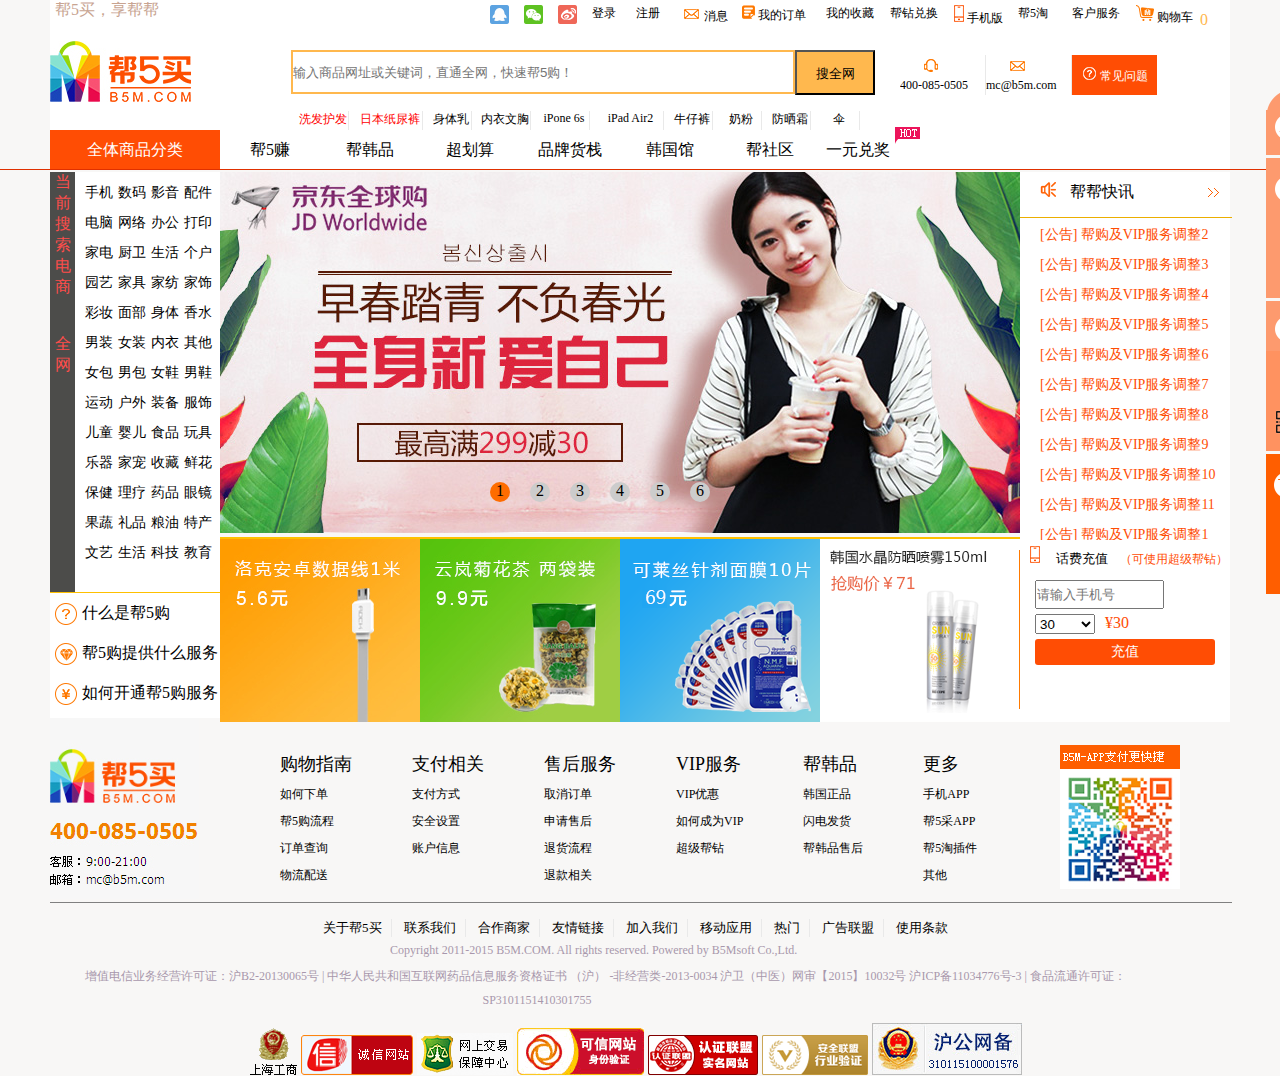
==== index.html @ 7b36b8f3 "Add files via upload" ====
<!DOCTYPE html>
<html>
	<head>
		<title>第一次大作业</title>
		<link rel="stylesheet" type="text/css" href="index.css">
	</head>
	<body>
		<div class="a1">
			<div class="p1">
				<div class="a2">
					<div class="a3">
						<div class="a4">帮5买，享帮帮</div>
						<div class="a6">
							<a href=""><div class="a5">
								<img style="margin-top: -31px;" src="./img/001.png">
							</div></a>
							<a href=""><div class="a5">
								<img style="margin-top: -53px;" src="./img/001.png">
							</div></a>
							<a href=""><div class="a5">
								<img style="margin-top: -75px;" src="./img/001.png">
							</div></a>
							<a href=""><div class="a7">
								登录
							</div></a>
							<a href=""><div class="a7">
								注册
							</div></a>
							<a href=""><div class="a8">
							<img style="margin-top: -113px;" src="./img/001.png">
							</div></a>
							<a href=""><span class="a9">消息</span></a>
							<a href=""><div class="a10">
							<img src="./img/dingdan.jpg">
								我的订单
							</div></a>
							<a href="">
								<div class="a11">
									我的收藏
								</div>
							</a>
							<a href="">
								<div class="a11">
									帮钻兑换
								</div>
							</a>
							<a href="">
								<div class="a11">
								<img src="./img/phone.png">
									手机版
								</div>
							</a>
							<a href="">
								<div class="a12">
									帮5淘
								</div>
							</a>
							<a href="">
								<div class="a11">
									客户服务
								</div>
							</a>
							<a href="">
								<div class="a14">
								<img src="./img/gouwuche.jpg">
									购物车

								</div>
								<span class="a15">0</span>
							</a>
						</div>
					</div>
					<div class="b1">
						<div class="b2">
							<img src="./img/logo_03.jpg">
						</div>
						<div class="b3">
							<input type="text" placeholder="输入商品网址或关键词，直通全网，快速帮5购！" ></input>
							<button type="submit" class="b4">
							搜全网
							</button>
						</div>
						<div class="b5">
							<div class="b7">
								<div class="b6">
									<img style="margin-top: -97px;" src="./img/001.png">
								</div>
								<span>400-085-0505</span>
							</div>
							<img class="b8" src="./img/shuxian.jpg">
							<div class="b7">
								<div class="b6">
									<img style="margin-top: -113.6px;" src="./img/001.png">
								</div>
								<span>mc@b5m.com</span>
							</div>
							<img class="b8" src="./img/shuxian.jpg">
							<div class="b10">
								<div class="b9">
									<img style="margin-top: -131px;" src="./img/001.png">
								</div>
								<span>常见问题</span>
							</div>
						</div>
						<div class="b11">
							<div class="b1211">
								洗发护发
							</div>
							<img class="b13" src="./img/shuxian.jpg">
							<div class="b1411">
								日本纸尿裤
							</div>
							<img class="b13" src="./img/shuxian.jpg">
							<div class="b15">
								身体乳
							</div>
							<img class="b13" src="./img/shuxian.jpg">
							<div class="b12">
								内衣文胸
							</div>
							<img class="b13" src="./img/shuxian.jpg">
							<div class="b12">
								iPone 6s
							</div>
							<img class="b13" src="./img/shuxian.jpg">
							<div class="b14">
								iPad Air2
							</div>
							<img class="b13" src="./img/shuxian.jpg">
							<div class="b15">
								牛仔裤
							</div>
							<img class="b13" src="./img/shuxian.jpg">
							<div class="b15">
								奶粉
							</div>
							<img class="b13" src="./img/shuxian.jpg">
							<div class="b15">
								防晒霜
							</div>
							<img class="b13" src="./img/shuxian.jpg">
							<div class="b15">
								伞
							</div>
							<img class="b13" src="./img/shuxian.jpg">
						</div>						
					</div>
				</div>
			</div>
			<div class="p4">
				<div id="w1" class="p6">
					<div class="p5">
						<img src="./img/consult-s.png">
						<img src="./img/xiaobang.png">
					</div>
				</div>
				<div id="w2">
					<img style="display: block;float: left;" src="./img/youhui.png">
					<p>未登录</p>
					<span>登录</span>
				</div>
				<div id="w3" class="p8">
					<img src="./img/app.png">
					<div id="w5" class="p9">
						<img style="margin-top: 55px;margin-left: 10px;" src="./img/serwei.png">
					</div>
				</div>

				<div id="w4" class="p10">
					<img src="./img/cart.png">
				</div>
			</div>
			<div class="p2">
				<div class="p3">
					<div class="b16">
						全体商品分类
					</div>
					<div class="b17">
						帮5赚
					</div>
					<div class="b17">
						帮韩品
					</div>
					<div class="b17">
						超划算
					</div>
					<div class="b17">
						品牌货栈
					</div>
					<div class="b17">
						韩国馆
					</div>
					<div class="b17">
						帮社区
					</div>
					<div class="b17">
						<div class="b19">
							<img src="./img/hot.gif">
						</div>
							<div class="b18">一元兑奖</div>
					</div>
				</div>
			</div>
			<div class="top8">
				<hr size="1px" color=#e00304; width="100%;">
			</div>
			<div class="c1">
				<div class="c11">
					<div class="c2">
						<div class="c3">
							当
							前
							搜
							索
							电
							商
							<div>&nbsp</div>
							<div>&nbsp</div>
							全
							网
						</div>
						<div class="c4">
							<ul class="c6">
								<li>手机</li>
								<li>电脑</li>
								<li>家电</li>
								<li>园艺</li>
								<li>彩妆</li>
								<li>男装</li>
								<li>女包</li>
								<li>运动</li>
								<li>儿童</li>
								<li>乐器</li>
								<li>保健</li>
								<li>果蔬</li>
								<li>文艺</li>
							</ul>
							<ul class="c5">
								<li>数码</li>
								<li>网络</li>
								<li>厨卫</li>
								<li>家具</li>
								<li>面部</li>
								<li>女装</li>
								<li>男包</li>
								<li>户外</li>
								<li>婴儿</li>
								<li>家宠</li>
								<li>理疗</li>
								<li>礼品</li>
								<li>生活</li>
							</ul>
							<ul class="c5">
								<li>影音</li>
								<li>办公</li>
								<li>生活</li>
								<li>家纺</li>
								<li>身体</li>
								<li>内衣</li>
								<li>女鞋</li>
								<li>装备</li>
								<li>食品</li>
								<li>收藏</li>
								<li>药品</li>
								<li>粮油</li>
								<li>科技</li>
							</ul>
							<ul class="c5">
								<li>配件</li>
								<li>打印</li>
								<li>个户</li>
								<li>家饰</li>
								<li>香水</li>
								<li>其他</li>
								<li>男鞋</li>
								<li>服饰</li>
								<li>玩具</li>
								<li>鲜花</li>
								<li>眼镜</li>
								<li>特产</li>
								<li>教育</li>
							</ul>
						</div>
						<div>
							<hr size="1px" color=#fe6c00; width="170px;">
						</div>
						<div class="c7">
							<div class="c8">
								<img src="./img/dd_03.jpg">
								<span>什么是帮5购</span>
							</div>
							<div class="c8">
								<img src="./img/dd_06.jpg">
								<span>帮5购提供什么服务</span>
							</div>
							<div class="c8">
								<img src="./img/dd_08.jpg">
								<span>如何开通帮5购服务</span>
							</div>
						</div>
						<div class="c9">
							<img src="./img/loginB.jpg">
						</div>
					</div>
				</div>
				<div class="c10">
					<div class="box" id="box">
						<div class="slider" id="slider">
							<div class="slide"><img src="./img/bann6.png" alt=""></div>
							<div class="slide"><img src="./img/bann1.jpeg" alt=""></div>
							<div class="slide"><img src="./img/bann2.jpeg" alt=""></div>
							<div class="slide"><img src="./img/bann3.jpeg" alt=""></div>
							<div class="slide"><img src="./img/bann4.jpeg" alt=""></div>
							<div class="slide"><img src="./img/bann5.jpeg" alt=""></div>
							<div class="slide"><img src="./img/bann6.png" alt=""></div>
							<div class="slide"><img src="./img/bann1.jpeg" alt=""></div>
						</div>
						<span id="left"><img style="margin-top: 0px;" src="./img/btn.gif"></span>
						<span id="right"><img style="margin-top: -60px;" src="./img/btn.gif"></span>
						<div class="active4">
							<ul class="nav" id="nav">
								<li class="active">1</li>
								<li>2</li>
								<li>3</li>
								<li>4</li>
								<li>5</li>
								<li>6</li>
							</ul>
						</div>
					</div>
					<hr size="2px" color=#fe6c00; width="800px;">
					<div class="c13">
						<div class="c14">
							<img src="./img/1(1).jpg">
						</div>
						<div class="c14">
							<img src="./img/2.jpg">
						</div>
						<div class="c14">
							<img src="./img/3(1).png">
						</div>
						<div class="c14">
							<img src="./img/qqq.png">
						</div>
					</div>
					<div class="c15">
						<ul class="c16">
							<li>购物指南</li>
							<li>如何下单</li>
							<li>帮5购流程</li>
							<li>订单查询</li>
							<li>物流配送</li>
						</ul>
						<ul class="c16">
							<li>支付相关</li>
							<li>支付方式</li>
							<li>安全设置</li>
							<li>账户信息</li>
						</ul>
						<ul class="c16">
							<li>售后服务</li>
							<li>取消订单</li>
							<li>申请售后</li>
							<li>退货流程</li>
							<li>退款相关</li>
						</ul>
						<ul class="c16">
							<li>VIP服务</li>
							<li>VIP优惠</li>
							<li>如何成为VIP</li>
							<li>超级帮钻</li>
						</ul>
						<ul class="c16">
							<li>帮韩品</li>
							<li>韩国正品</li>
							<li>闪电发货</li>
							<li>帮韩品售后</li>
						</ul>
						<ul class="c16">
							<li>更多</li>
							<li>手机APP</li>
							<li>帮5采APP</li>
							<li>帮5淘插件</li>
							<li>其他</li>
						</ul>
					</div>
				</div>
				<div class="c17">
					<div class="c18">
						<div class="c19">
							<img src="./img/ico-notice.png">
							<span>帮帮快讯</span>
							<img src="./img/jiantou.jpg">
						</div>
						<hr size="1px" color=#ebeae7; width="210px;">
						<div id="scrollBox" class="c20">
							<ul id="con1">
					            <li>[公告] 帮购及VIP服务调整1<li>
					            <li>[公告] 帮购及VIP服务调整2<li>
					            <li>[公告] 帮购及VIP服务调整3<li>
					            <li>[公告] 帮购及VIP服务调整4<li>
					            <li>[公告] 帮购及VIP服务调整5<li>
					            <li>[公告] 帮购及VIP服务调整6<li>
					            <li>[公告] 帮购及VIP服务调整7<li>
					            <li>[公告] 帮购及VIP服务调整8<li>
					            <li>[公告] 帮购及VIP服务调整9<li>
					            <li>[公告] 帮购及VIP服务调整10<li>
					            <li>[公告] 帮购及VIP服务调整11<li>
					        </ul>
					        <ul id="con2"></ul>
						</div>
						<div class="c21">
							<div class="c22">
								<img src="./img/phone.png">
								<span>话费充值</span>
								<p>（可使用超级帮钻）</p>
							</div>
							<input type="text" class="m" placeholder="请输入手机号">
							<div class="c24">
								<select id="c23">
									<option id="000">30</option>
									<option id="001">10</option>
									<option id="002">50</option>
									<option id="003">100</option>
								</select>
								<div id="money">
									¥30
								</div>
							</div>
							<div class="c25">
								充值
							</div>
						</div>
						<div class="c26">
							<img src="./img/erweima.jpg">
						</div>
					</div>
				</div>
				<hr size="1px" color="gray"; width="1180x;">
				<div class="d1">
					<div class="d2">
						<ul>
						<li style="background: url(./img/shuxian.jpg) no-repeat right center; padding-left: 0px;">关于帮5买</li>
						<li style="background: url(./img/shuxian.jpg) no-repeat right center;">联系我们</li>
						<li style="background: url(./img/shuxian.jpg) no-repeat right center;">合作商家</li>
						<li style="background: url(./img/shuxian.jpg) no-repeat right center;">友情链接</li>
						<li style="background: url(./img/shuxian.jpg) no-repeat right center;">加入我们</li>
						<li style="background: url(./img/shuxian.jpg) no-repeat right center;">移动应用</li>
						<li style="background: url(./img/shuxian.jpg) no-repeat right center;">热门</li>
						<li style="background: url(./img/shuxian.jpg) no-repeat right center;">广告联盟</li>
						<li>使用条款</li>
					</ul>
					</div>
					<div class="d3">
						<div class="d312">Copyright  2011-2015 B5M.COM. All rights reserved. Powered by B5Msoft Co.,Ltd.</div>
						<div class="d313">增值电信业务经营许可证：沪B2-20130065号 | 中华人民共和国互联网药品信息服务资格证书 （沪） -非经营类-2013-0034 沪卫（中医）网审【2015】10032号 沪ICP备11034776号-3 | 食品流通许可证：</div>
						<div class="d314">SP3101151410301755</div>
					</div>
					<div class="d4">
						<img src="./img/bo1.gif">
						<img src="./img/bo2.png">
						<img src="./img/bo3.gif">
						<img src="./img/bo4.png">
						<img src="./img/bo5.png">
						<img src="./img/bo6.png">
						<img src="./img/bo7.png">
					</div>
				</div>
			</div>
		</div>
		<script>	
			var w1=document.getElementById("w1");
			var w2=document.getElementById("w2");
			var w3=document.getElementById("w3");
			var w4=document.getElementById("w4");
			var w5=document.getElementById("w5");
			w1.onmouseover=function(){
				w1.style.marginLeft='1186px';
			}
			w1.onmouseout=function(){
				w1.style.marginLeft='1266px';
			}
			w2.onmouseover=function(){
				w2.style.marginLeft='1186px';
			}
			w2.onmouseout=function(){
				w2.style.marginLeft='1266px';
			}
			w3.onmouseover=function(){
				w3.style.marginLeft='1186px';
				w5.innerHTML='<img src="./img/erwei.png">';
			}
			w3.onmouseout=function(){
				w3.style.marginLeft='1266px';
				w5.innerHTML='<img style="margin-top: 55px;margin-left: 10px;" src="./img/serwei.png">';
			}
			w4.onmouseover=function(){
				w4.style.marginLeft='1186px';
			}
			w4.onmouseout=function(){
				w4.style.marginLeft='1266px';
			}
			function getStyle(obj, attr){
				if(obj.currentStyle){
					return obj.currentStyle[attr];
				} else {
					return getComputedStyle(obj, null)[attr];
				}
			}
			function animate(obj,json,callback){
				clearInterval(obj.timer);
				obj.timer = setInterval(function(){
					var isStop = true;
					for(var attr in json){
						var now = 0;
						if(attr == 'opacity'){
							now = parseInt(getStyle(obj,attr)*100);
						}else{
							now = parseInt(getStyle(obj,attr));
						}
						var speed = (json[attr] - now) / 8;
						speed = speed>0?Math.ceil(speed):Math.floor(speed);
						var cur = now + speed;
						if(attr == 'opacity'){
							obj.style[attr] = cur / 100;
						}else{
							obj.style[attr] = cur + 'px';
						}
						if(json[attr] !== cur){
							isStop = false;
						}
					}
					if(isStop){
						clearInterval(obj.timer);
						callback&&callback();
					}
				}, 30)
			}
			var box = document.getElementById('box');
			var oNavlist = document.getElementById('nav').children;
			var slider = document.getElementById('slider');
			var left = document.getElementById('left');
			var right = document.getElementById('right');
			var index = 1;
			var timer;
			var isMoving = false;
			var money=document.getElementById("money");
			var q1=document.getElementById("c23");
			q1.onclick=function(){
				console.log(q1.value);
				money.innerHTML="¥"+q1.value;
			}
			box.onmouseover = function(){
				animate(left,{opacity:50})
				animate(right,{opacity:50})
				clearInterval(timer)
			}
			box.onmouseout = function(){
				animate(left,{opacity:0})
				animate(right,{opacity:0})
				timer = setInterval(next, 3000);
			}
			right.onclick = next;
			left.onclick = prev;
			for( var i=0; i<oNavlist.length; i++ ){
				(function(i){
					oNavlist[i].onclick = function(){
						index = i+1;
						navmove();
						animate(slider,{left:-800*index});
					}
				})(i);
			}
			function next(){
				if(isMoving){
					return;
				}
				isMoving = true;
				index++;
				navmove();
				animate(slider,{left:-800*index},function(){
					if(index==7){
						slider.style.left = '-800px';
						index = 1;
					}
					isMoving = false;
				});
			}
			function prev(){
				if(isMoving){
					return;
				}
				isMoving = true;
				index--;
				navmove();
				animate(slider,{left:-800*index},function(){
					if(index==0){
						slider.style.left = '-5600px';
						index = 6;
					}
					isMoving = false;
				});
			}
			function navmove(){
				for( var i=0; i<oNavlist.length; i++ ){
					oNavlist[i].className = "";
				}
				if(index >6 ){
					oNavlist[0].className = "active";
				}else if(index<=0){
					oNavlist[5].className = "active";
				}else {
					oNavlist[index-1].className = "active";
				}
			}
			timer = setInterval(next, 3000);
			window.onload=function(){
				var cover=document.getElementsByClassName('p1')[0];
				window.onscroll=function(){
					var st=document.documentElement.scrollTop || document.body.onscroll;
					if(st>120){
						cover.style.position='fixed';
						cover.style.zIndex = "999";
					}else{
						cover.style.position='static';
					}
				}
			}
			var area =document.getElementById('scrollBox');
            var con1 = document.getElementById('con1');
            var con2 = document.getElementById('con2');
            con2.innerHTML=con1.innerHTML;
            function scrollUp(){
            if(area.scrollTop>=con1.offsetHeight){
               area.scrollTop=0;
            }else{
                area.scrollTop++
            }
            }                
            var time = 50;
            var mytimer=setInterval(scrollUp,time);
            area.onmouseover=function(){
                clearInterval(mytimer);
            }
            area.onmouseout=function(){
                mytimer=setInterval(scrollUp,time);
            }
		</script>
	</body>
</html>
---- index.css ----
*{
	padding: 0;
	margin: 0;
}
ul,li,ol{
	list-style: none;
}
a{
	text-decoration: none;
}

.a1{
	width: 100%;
	background-color: #f8f7f6;
	overflow: hidden;
}
.a2{
	width: 1180px;
	height: 130px;
	margin: 0 auto;
	background-color: #fff;
}
.p1{
	width: 100%;
	height: 130px;
	float: left;
}
.p2{
	width: 100%;
	height: 39px;
	float: left;
}
.p3{
	width: 1180px;
	height: 39px;
	margin: 0 auto;
	background-color: #fff;
}
.a3{
	width: 1180px;
	height: 30px;
	color: #c8a491;
}
.a4{
	padding-left: 5px;
	display: inline-block;
}
.a5{
	display: inline-block;
	width: 20px;
	height: 20px;
	margin-top: 5px;
	overflow: hidden;
	margin-left: 10px;
}
.a6{
	width: 750px;
	float: right;
}
.a7{
	display: inline-block;
	width: 30px;
	height: 20px;
	margin-top: 5px;
	margin-left: 10px;
	font-size: 12px;
	color: black;
	overflow: hidden;
}
.a8{
	display: inline-block;
	width: 20px;
	height: 20px;
	margin-top: 5px;
	margin-left: 10px;
	font-size: 12px;
	color: black;
	overflow: hidden;
}
.a9{
	display: inline-block;
	position: relative;
	font-size: 12px;
	color: black;
	overflow: hidden;
}
.a10{
	display: inline-block;
	width: 70px;
	height: 20px;
	margin-top: 5px;
	margin-left: 10px;
	font-size: 12px;
	color: black;
	overflow: hidden;
}
.a11{
	display: inline-block;
	width: 50px;
	height: 20px;
	margin-top: 5px;
	margin-left: 10px;
	font-size: 12px;
	color: black;
	overflow: hidden;
}
.a12{
	display: inline-block;
	width: 40px;
	height: 20px;
	margin-top: 5px;
	margin-left: 10px;
	font-size: 12px;
	color: black;
	overflow: hidden;
}
.a14{
	display: inline-block;
	width: 60px;
	height: 20px;
	margin-top: 5px;
	margin-left: 10px;
	font-size: 12px;
	color: black;
	overflow: hidden;
}
.a15{
	color: #ffb84e;
}
.b1{
	width: 1180px;
	height: 145px;
}
.b2{
	display: inline-block;
	margin-top: 10px;
	margin-right: 100px;
}
.b3{
	position: absolute;
	display: inline-block;
	width: 590px;
	height: 40px;
	margin-top: 20px;
}
.b3 input{
	width: 500px;
	height: 40px;
	border: 2px solid #ffb84e;
	float: left;
}
.b4{
	width: 80px;
	height: 45px;
	background-color: #ffb84e;
	text-align: center;
	padding-top: 3px;
	float: left;
}
.b5{
	width: 260px;
	height: 40px;
	margin-right: 70px;
	margin-top: 25px;
	display: inline-block;
	float: right;
	font-size: 12px;
	overflow: hidden;
}
.b6{
	width: 20px;
	height: 20px;
	padding-top: 3px;
	padding-left: 20px;
	overflow: hidden;
}
.b7{
	display: inline-block;
	width: 85px;
	height: 40px;
	margin-right: 0px;
	float: left;
}
.b8{
	width: 1px;
	height: 40px;
	overflow: hidden;
	float: left;
}
.b9{
	margin-top: 10px;
	margin-left: 5px;
	display: inline-block;
	width: 20px;
	height: 15px;
	overflow: hidden;
}
.b10{
	float: right;
	display: inline-block;
	width: 85px;
	height: 40px;
	margin-right: 0px;
	float: left;
	color: #fff;
	background-color: #ff4d04;
}
.b11{
	width: 580px;
	height: 30px;
	margin-left: 240px;
	font-size: 12px;
	padding-top: 5px;
}
.b12{
	width: 50px;
	height: 20px;
	margin-left: 8px; 
	display: inline-block;
	float: left;
	text-align: center;
}
.b1211{
	width: 50px;
	height: 20px;
	margin-left: 8px; 
	display: inline-block;
	float: left;
	text-align: center;
	color: #ff0000;
}
.b13{
	width: 1px;
	height: 20px;
	overflow: hidden;
	float: left;
}
.b14{
	width: 65px;
	height: 20px;
	margin-left: 8px; 
	display: inline-block;
	float: left;
	text-align: center;
}
.b1411{
	width: 65px;
	height: 20px;
	margin-left: 8px; 
	display: inline-block;
	float: left;
	text-align: center;
	color: #ff0000;
}
.b15{
	width: 40px;
	height: 20px;
	margin-left: 8px; 
	display: inline-block;
	float: left;
	text-align: center;
}
.b16{
	width: 170px;
	height: 30px;
	background-color: #ff4d04;
	text-align: center;
	padding-top: 10px;
	color: #fff;
	float: left;
	display: inline-block;
}
.b17{
	width: 100px;
	height: 30px;
	float: left;
	text-align: center;
	padding-top: 10px;
}
.b19{
	width: 25px;
	height: 22px;
	display: inline-block;
	float: right;
	margin-top: -15px;
}
.top8{
	width: 100%;
	height: 3px;
	float: left;
}
.c1{
	width: 1180px;
	height: 892px;
	margin: 0 auto;
	display: block;
}
.c11{
	width: 170px;
	height: 730px;
	float: left;
}
.c2{
	width: 170px;
	height: 420px;
	float: left;
	display:inline-block;
}
.c3{
	width:25px;
	height:420px;
	background-color: #4c4c4a;
	text-align: center;
	color: #ff4d4b;
	display: inline-block;
}
.c4{
	width: 145px;
	height: 420px;
	float: right;
	background-color: #fff;
}
.c5{
	float: left;
	display: inline-block;
}
.c5 li{
	margin-top: 12px;
	margin-left: 5px;
	font-size: 14px;
}
.c6{
	float: left;
	display: inline-block;
}
.c6 li{
	margin-top: 12px;
	margin-left: 10px;
	font-size: 14px;
}
.c7{
	width: 170px;
	height: 125px;
	background-color: #fff;
}
.c8{
	width: 170px;
	height: 40px;
}
.c8 img{
	display: inline-block;
	float: left;
	padding-top: 10px;
	padding-left: 5px;
}
.c8 span{
	float: left;
	display: inline-block;
	margin-top: 10px;
	margin-left: 5px;
}
.c9{
	width: 170px;
	height: 150px;
}
.c10{
	width: 800px;
	height: 730px;
	display: inline-block;
	float: left;
}
.c12{
	width: 800px;
	height: 365px;
	display: inline-block;
	float: left;
}
.box{
	width: 800px;
	height: 365px;
	position: relative;
	overflow: hidden;
	float: left;
}
.slider{
	width: 6400px;
	position: absolute;
	left: -800px;
}
.slide{
	width: 800px;
	overflow: hidden;
	float: left;
}
.box>span{
	display: block;
	width: 30px;
	height: 50px;
	text-align: center;
	cursor: pointer;
	color: #fff;
	top: 175px;
	line-height: 50px;
	background: rgb(0,0,0);
	font-size: 30px;
	position: absolute;
	/* display: none; */
	opacity: 0;
}
#left{
	width: 60px;
	height: 60px;
	left: 30px;
	overflow: hidden;
	border-radius: 2px;
}
#right{
	width: 60px;
	height: 60px;
	right: 30px;
	overflow: hidden;
	border-radius: 2px;
}
.active4{
	width: 800px;
	height: 20px;
}
.nav{
	display: block;
	position: absolute;
	margin-left: 260px;
	text-align: center;
	float: left;
	margin-top: 310px;
}
.nav>li{
	float: left;
	width: 20px;
	height: 20px;
	background: #ccc;
	cursor: pointer;
	margin: 0 10px;
	border-radius: 50%;
}
.nav .active{
	background: #fe6c00;
}
.c13{
	width: 800px;
	height: 183px;
	float: left;
}
.c14{
	width: 200px;
	height: 183px;
	float: left;
	display: block;
}
.c15{
	width: 800px;
	height: 180px;
	float: left;
	font-size: 12px;
}
.c16{
	display: block;
	float: left;
}
.c16 li{
	margin-top: 10px;
	margin-left: 60px;
}
.c16 li:first-child{
	font-size: 18px;
	margin-top: 30px;
}
.c17{
	width: 210px;
	height: 730px;
	float: left;
}
.c18{
	width: 210px;
	height: 550px;
	float: left;
	background-color: #fff;
}
.c19{
	width: 190px;
	height: 35px;
	float: left;
	padding-top: 10px;
	padding-left: 20px;
}
.c19 span{
	margin-left: 10px;
	margin-right: 70px;
}
.c20{
	width: 210px;
	height: 322px;
	float: left;
	margin: 0 auto;
	overflow: hidden;
}
.c20 li{
	height: 15px;
	line-height: 5px;
	margin-left:20px; 
	color: #ff4d04;
	font-size: 14px;
}
.c21{
	width: 210px;
	height: 180px;
	float: left;
}
.c22{
	width: 210px;
	height: 30px;
	float: left;
	background-color: #fff;
}
.c22 span{
	font-size: 13px;
	margin-left: 12px;
	margin-right: 8px;
}
.c22 p{
	color: #ff4d04;
	font-size: 12px;
	display: inline-block;
}
.c22 img{
	margin-top: 6px;
	margin-left: 10px;
}
.m{
	margin-top: 10px;
	margin-left: 15px;
	width: 125px;
	height: 25px;
	float: left;
}
#c23{
	width: 60px;
	height: 20px;
	float: left;
	margin-left: 15px;
}
#money{
	float: left;
	margin-left: 10px;
	color: #ff4d04;
}
.c24{
	margin-top: 5px;
	width: 210px;
	height: 20px;
	float: left;
}
.c25{
	width: 180px;
	height: 22px;
	background-color: #ff4d04;
	float: left;
	margin-top: 5px;
	margin-left: 15px;
	text-align: center;
	padding-top: 4px;
	font-size: 14px;
	color: #fff;
	border-radius: 3px;
}
.c26{
	float: left;
	margin-left: 40px;
	margin-top: 25px;
}
.d1{
	width: 1180px;
	height: 173px;
	margin: 0 auto;
	float: left;
}
.d2{
	width: 660px;
	height: 20px;
	float: left;
	margin-top: 15px;
	margin-left: 265px;

}
.d2 li{
	font-size: 13px;
	display: inline-block;
	margin-left: 8px;
	padding-right: 10px;
}
.d3{
	width: 1180px;
	height: 75px;
	float: left;
}
.d4{
	width: 790px;
	height: 55px;
	float: left;
	margin-top: 10px;
	margin-left: 200px;
}
.d312{
	margin: 0 auto;
	width: 500px;
	height: 20px;
	font-size: 12px;
	color: #a897ac;
	margin-top: 5px;
}
.d313{
	margin: 0 auto;
	width: 1110px;
	height: 20px;
	color: #a897ac;
	font-size: 12px;
	margin-top: 5px;
}
.d314{
	margin: 0 auto;
	width: 315px;
	height: 20px;
	color: #a897ac;
	font-size: 12px;
	margin-top: 5px;
}
.p4{
	width: 123px;
	height: 510px;
	margin-top: 50px;
	position: fixed;
}
.p6{
	width: 123px;
	height: 108px;
	margin-left: 1266px;
}
.p6 img{
	float: left;
}
#w2{
	width: 123px;
	height: 140px;
	margin-left: 1266px;
	background-color: #ff9260;
}
.p8{
	width: 123px;
	height: 150px;
	background-color: #ff9260;
	margin-top: 3px;
	margin-left: 1266px;
}
.p10{
	width: 60px;
	height: 140px;
	margin-top: 3px;
	margin-left: 1266px;
}
.p11{
	margin-top: 55px;
	margin-left: 10px;
}
#w2 p{
	margin-top: 30px;
	margin-left: 10px;
	display: block;
	float: left;
	font-size: 14px;
	font-family: "微软雅黑";
}
#w2 span{
	width: 40px;
	height: 20px;
	margin-top: 20px;
	margin-left: 10px;
	border: 1px solid #fff;
	color: #fff;
	display: block;
	float: left;
	text-align: center;
	font-size: 14px;
	font-family: "微软雅黑";
	border-radius: 3px;
}
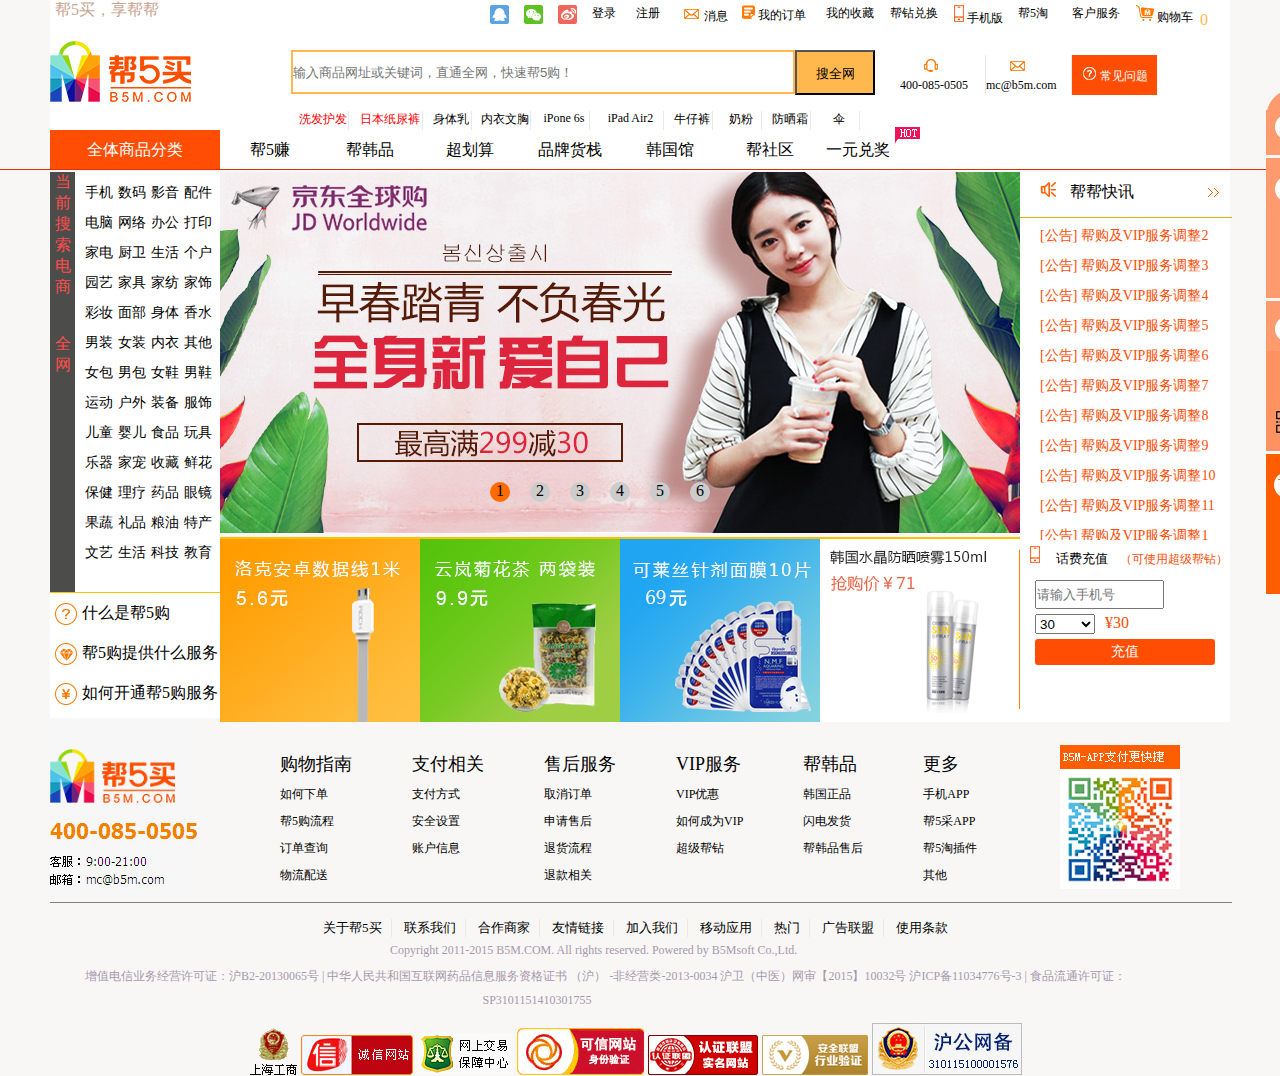
==== commit b1f86fdf: "Add files via upload" ====
--- a/index.html
+++ b/index.html
@@ -1,7 +1,7 @@
 <!DOCTYPE html>
 <html>
 	<head>
-		<title>第一次大作业</title>
+		<title>首页</title>
 		<link rel="stylesheet" type="text/css" href="index.css">
 	</head>
 	<body>
@@ -340,7 +340,7 @@
 							<img src="./img/3(1).png">
 						</div>
 						<div class="c14">
-							<img src="./img/qqq.png">
+							<a href="file:///E:/ma/xiangqing.html"><img src="./img/qqq.png"></a>
 						</div>
 					</div>
 					<div class="c15">
